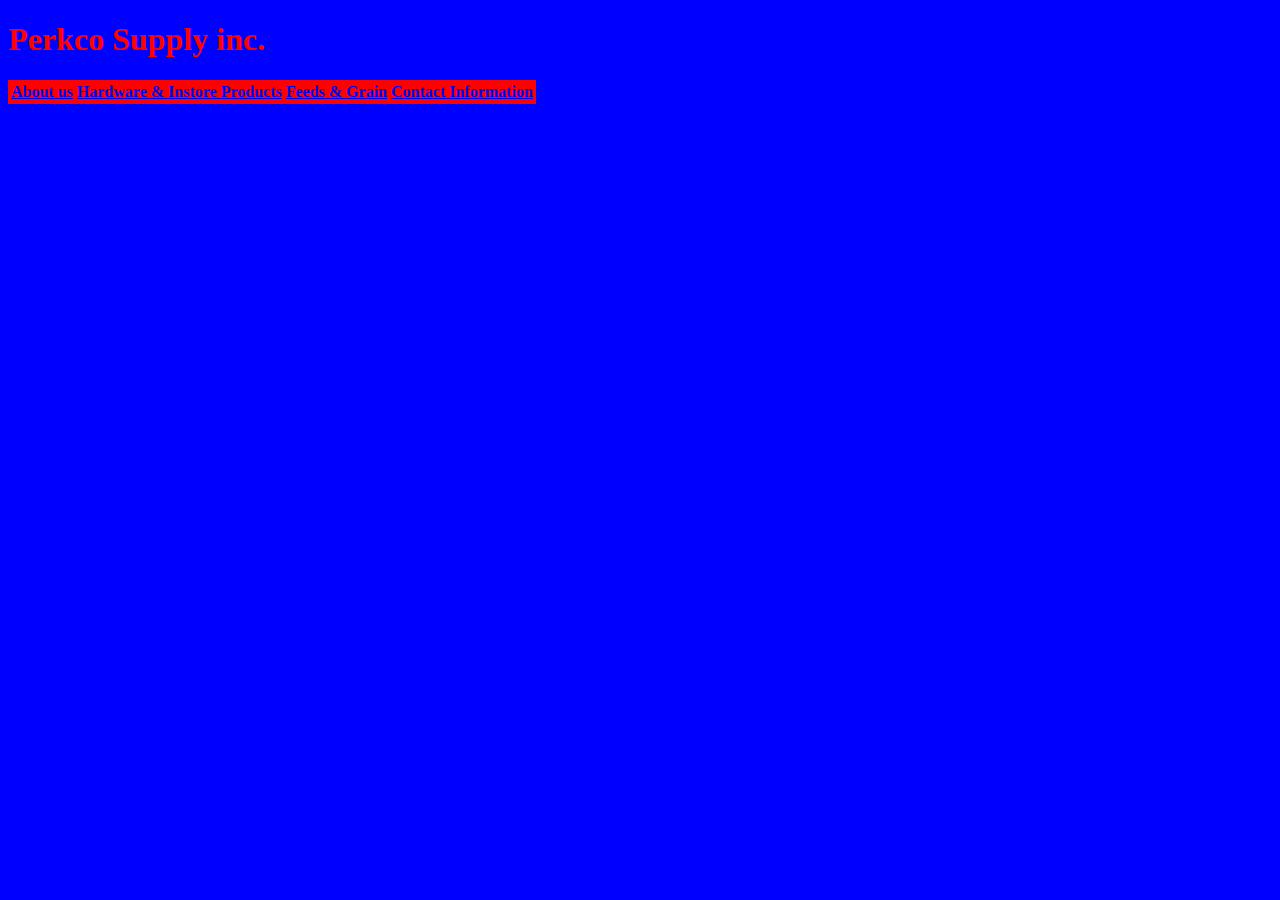
==== index.html @ 6546fb79 "Add files via upload" ====
<!DOCTYPE html>
<html>
<head>
<link href="styles.css" rel="stylesheet">
<title>Perkco Supply inc.</title>
</head>
<body>
<h1><B>Perkco Supply inc.</B></h1>

<table>
<tr> 
<th> <a href= "Aboutus.html">About us</a> </th>
<th> <a href= "products.html">Hardware & Instore Products</a> </th>
<th> <a href= "FeedsandGrain.html">Feeds & Grain</a></th>
<th> <a href= "ContactInformation.html">Contact Information</a> </th>


</tr>
</table>





</body>
<html>
---- styles.css ----
body { background: blue; color: red;}
table { border-right: 2px color: darkred; background-color: red;  }
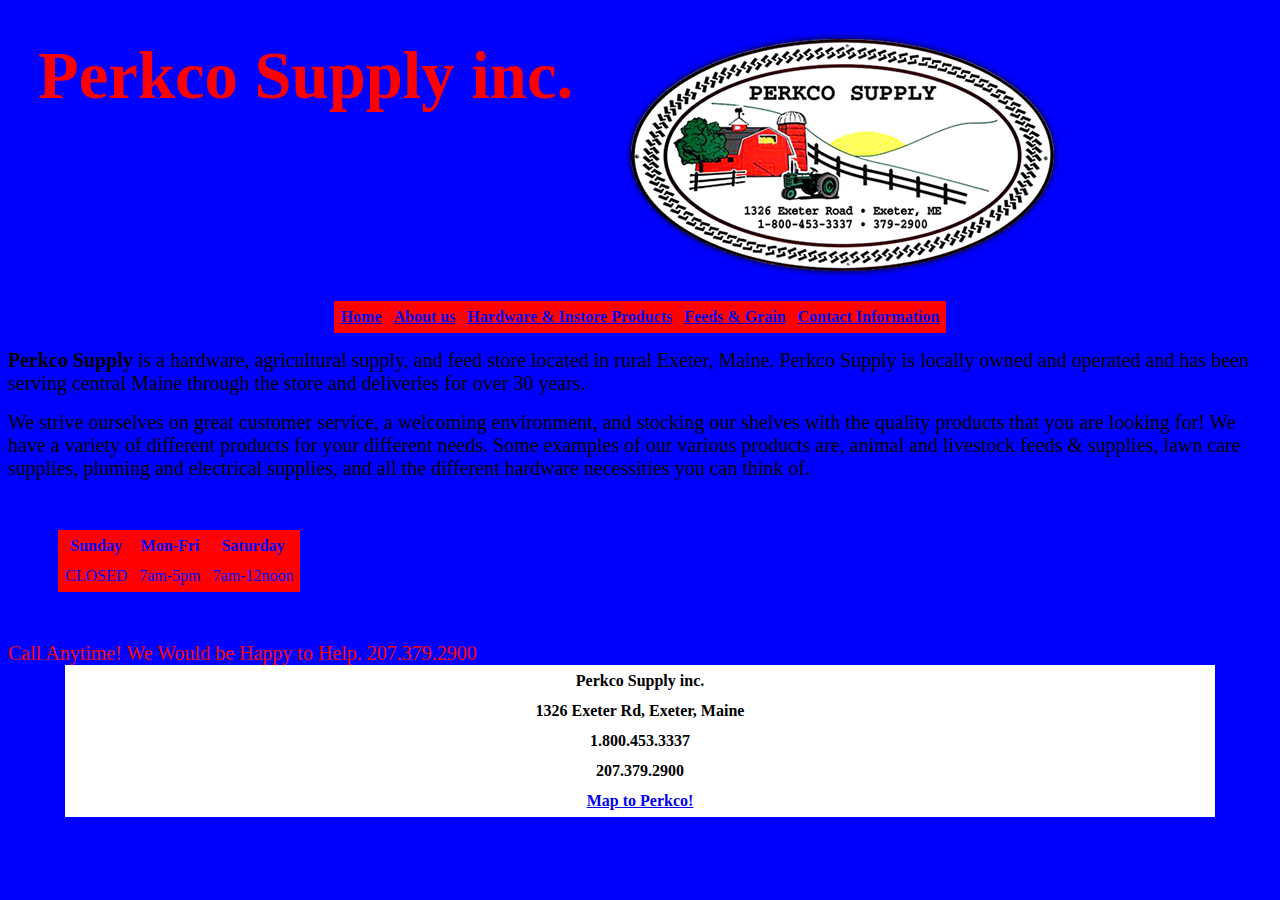
==== commit 111f2b60: "Add files via upload" ====
--- a/index.html
+++ b/index.html
@@ -6,21 +6,64 @@
 </head>
 <body>
 <h1><B>Perkco Supply inc.</B></h1>
-
+<div class="picturelogo">
+<img src="perkcologo.jpg"> 
+</div>
 <table>
 <tr> 
+<th> <a href= "index.html">Home</a>
 <th> <a href= "Aboutus.html">About us</a> </th>
 <th> <a href= "products.html">Hardware & Instore Products</a> </th>
 <th> <a href= "FeedsandGrain.html">Feeds & Grain</a></th>
 <th> <a href= "ContactInformation.html">Contact Information</a> </th>
-
-
 </tr>
 </table>
+
+<P>  
+<div1><b>Perkco Supply</b> is a hardware, agricultural supply, and feed store located in rural Exeter, Maine.<div1>
+<div2> Perkco Supply is locally owned and operated and has been serving central Maine through the store and deliveries for over 30 years.</div2>  
+</P>
+<div3> We strive ourselves on great customer service, a welcoming environment, and stocking our shelves with the quality products that you are looking for! 
+We have a variety of different products for your different needs. Some examples of our various products are, animal and livestock feeds & supplies, lawn care supplies,
+ pluming and electrical supplies, and all the different hardware necessities you can think of.    </div3>
+ <table class="hours">
+ <tr>
+ <th> Sunday </th>
+ <th> Mon-Fri </th>
+ <th> Saturday </th>
+ </tr>
+ <tr>
+ <td> CLOSED </td>
+ <td> 7am-5pm </td>
+ <td> 7am-12noon</td>
+ </tr>
+ </table>
+ <div class= "call">
+ Call Anytime! We Would be Happy to Help. 207.379.2900
+ </div>
+ <table class="bottom">
+<tr>
+<th> Perkco Supply inc.
+</tr>
+<tr> 
+<th> 1326 Exeter Rd, Exeter, Maine
+</tr>
+</tr>
+<tr>
+<th> 1.800.453.3337
+</tr>
+<tr>
+<th> 207.379.2900
+</tr>
+<tr>
+<th> <A href="https://www.google.com/maps/place/Perkco+Supply/@44.9674551,-69.1602085,17.37z/data=!4m5!3m4!1s0x0:0x6329a9ea063228cc!8m2!3d44.9679216!4d-69.1581108"> Map to Perkco!</a>
+</tr>
+</table>
+ 
 
 
 
 
 
 </body>
-<html>+</html>--- a/styles.css
+++ b/styles.css
@@ -1,9 +1,16 @@
 
+h1 { margin: 30px; font-size: 50pt; float: left;  }
+body { background: blue; color: red;}
+table { color: blue; background-color: red; clear: left; margin: auto; }
+td,th {padding: 5px; }
+.picturelogo { width: 75px;hight: 50px; margin: 5px; float: left;  }
+div1,div2,div3 { color: black; font-size: 15pt; Clear: left;    }
+.hours { margin: 50px; clear: left  }
+.call { color: red; font-size: 15pt; float: left;  }
+.bottom { width: 1150px;margin: auto; background-color: white; color: black;  }
 
-body { background: blue; color: red;}
-table { border-right: 2px color: darkred; background-color: red;  }
+ 
 
 
 
 
-
